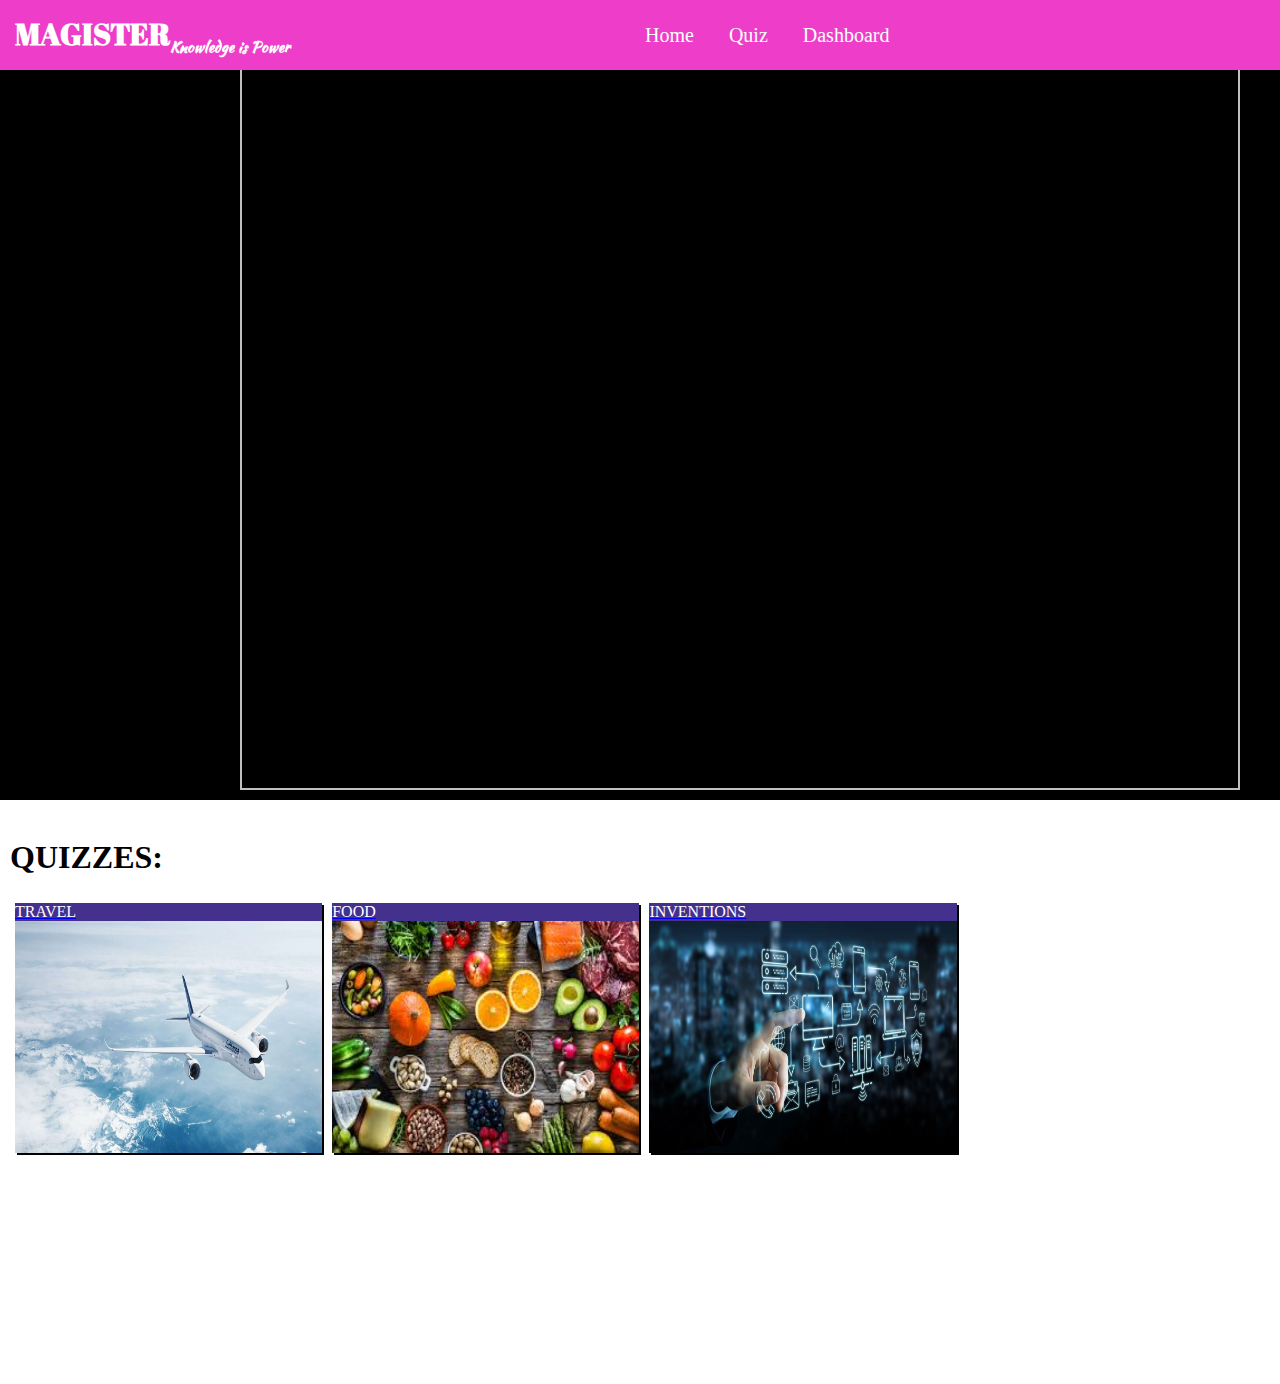
==== index.html @ af734507 "Add files via upload" ====
<html>
    <head>
        
        <title>Magister - The online knowledge platform</title>
        
        <!-- CSS files -->
        <link href="stylesheet.css" rel="stylesheet">

        <!-- Favicons -->
        <link href="assets\img\favicons\favicon.ico" rel="icon" type="image/x-icon">

        <!-- Google Fonts -->
        <link href="https://fonts.googleapis.com/css2?family=Abril+Fatface&display=swap" rel="stylesheet">
        <link href="https://fonts.googleapis.com/css2?family=Kaushan+Script&display=swap" rel="stylesheet">
    </head>
    <body>        
        <header>
            <nav>            
                <div  id="tools">
                    <!-- <img id="logo" href="assets\img\images\Bevanda_logo.jpg" alt="logo"> -->
                    <h1 data-aos="flip-left" data-aos-duration="5000" id="website-name">MAGISTER<sub id="tagline">Knowledge is Power</sub></h1>
                    <ul id="list" class="navmenu">
                        <a href="index.html">Home</a>
                        <a href="#quizzes">Quiz</a>
                        <a href="quizzes/Dashboard.html">Dashboard</a>
                    </ul>
                </div>
            </nav>            
        </header>

        <!-- Main image section -->
        <section id="home">
            <img id="gif" src="assets\videos\magister.GIF" type="video\mp4" >
        </section>
        <br>
            <section class="quiz" id="quizzes">
                <h1>QUIZZES:</h1>
                <a href="quizzes/travelquiz.html">
                    <img height="250px" width="100%" src="assets\images\travel1.jpg" alt="Travel">
                    <div id="quiz_name" class="top_left"><p>TRAVEL</p></div>
                </a>
                <a href="quizzes/foodquiz.html">
                    <img height="250px" width="100%" src="assets\images\food1.jpg" alt="Food">
                    <div id="quiz_name" class="top_left"><p>FOOD</p></div>
                </a>
                <a href="quizzes/Inventions.html">
                    <img height="250px" width="100%" src="assets\images\tech1.jpg" alt="Tech">
                    <div id="quiz_name" class="top_left"><p>INVENTIONS</p></div>
                </a>
                <br><br><br><br><br><br><br><br><br><br><br><br><br><br><br><br><br><br><br><br><br><br><br><br><br><br><br>
                
            </section>
    </body>
</html>
---- stylesheet.css ----
html{
    scroll-behavior: smooth;
}

body{
    margin: 0px;
    overflow-x: hidden;
}

header{
    transition: 0.3s;
}

#website-name{
    font-size: 30px;
    font-family: 'Abril Fatface', cursive;
    border: red;
}

#tagline{
    font-family: 'Kaushan Script', cursive;
    font-size: 15px;
}

#list{
    position: relative;
    left: 300px;
}

#logo{
    width: 40px;
    height: 40px;
    z-index: 2;
}


#tools{
    padding: 15px;
    width: 100%;
    height: 40px;
    border: 0px;
    z-index: 1;
    color: white;
    align-items: center;
    display: flex;
    position: fixed;
    background-color: #ee3ec9;
}


    



.navmenu { 
    display: inline;
    color: white;
    font-size: 20px;
    position: relative;
    left: 200px;
}

.navmenu>a{
    margin-left: 15px;
    margin-right: 15px;
    transition: font-size 0.3s, border-color 1s;
    border-width: 0 0 1px 0;
    border-color: #ee3ec9;
    border-style: solid;
    border-bottom-left-radius: 10px;
    padding: 0 0 3px 0;
    z-index: -1;
    color: white;
    text-decoration: none;
}

.navmenu>a:hover{
    font-size: 30px;
    border-color: white;
}

#lognsign{
    position: relative;
    left: 420px;
}

.buttons{
    display: inline-block;
    color: white;
    border: 5px;
    border-color: white;
    text-align: center;
    font-size: 15px;
}
.buttons>a{
    transition: font-size 0.3s;
    margin-left:8px;
    margin-right: 8px;
}

.buttons>a:hover{
    font-size: 20px;
}

#home{
    background-color: black;
    height: 800px;
}

#gif{
    position: relative;
    left: 120px;
    width: 500px;
    height: 400px;
    zoom: 200%;
    bottom: 5px;
}

.quiz{
    position: relative;
    left: 10px;
}

.quiz>a>div{
    text-decoration: none;
}

.quiz>h1{
    font-style: 'Abril fatface', cursive;
}

.quiz>a{
    width: 24%;
    height: 250px;
    float: left;
    padding: 0px;
    margin: 5px;
    box-shadow: 2px 2px black;
    background-color: whitesmoke;
}

.top_left{
    position: relative;
    bottom: 266px;
    transition: font-size 0.3s;
    background-color: #44318d;
    color: white; 
    z-index: 2;
    text-decoration: none;
}

.quiz>a:hover{
    font-size: 40px;
}

#dash{
    position: relative;
    top: 100px;
    left: 10px;
    border-style: solid;
    border-width: 1px;
    padding: 15px;
    border-radius: 10px;
    box-shadow: 1px 1px #ee3ec9;
}
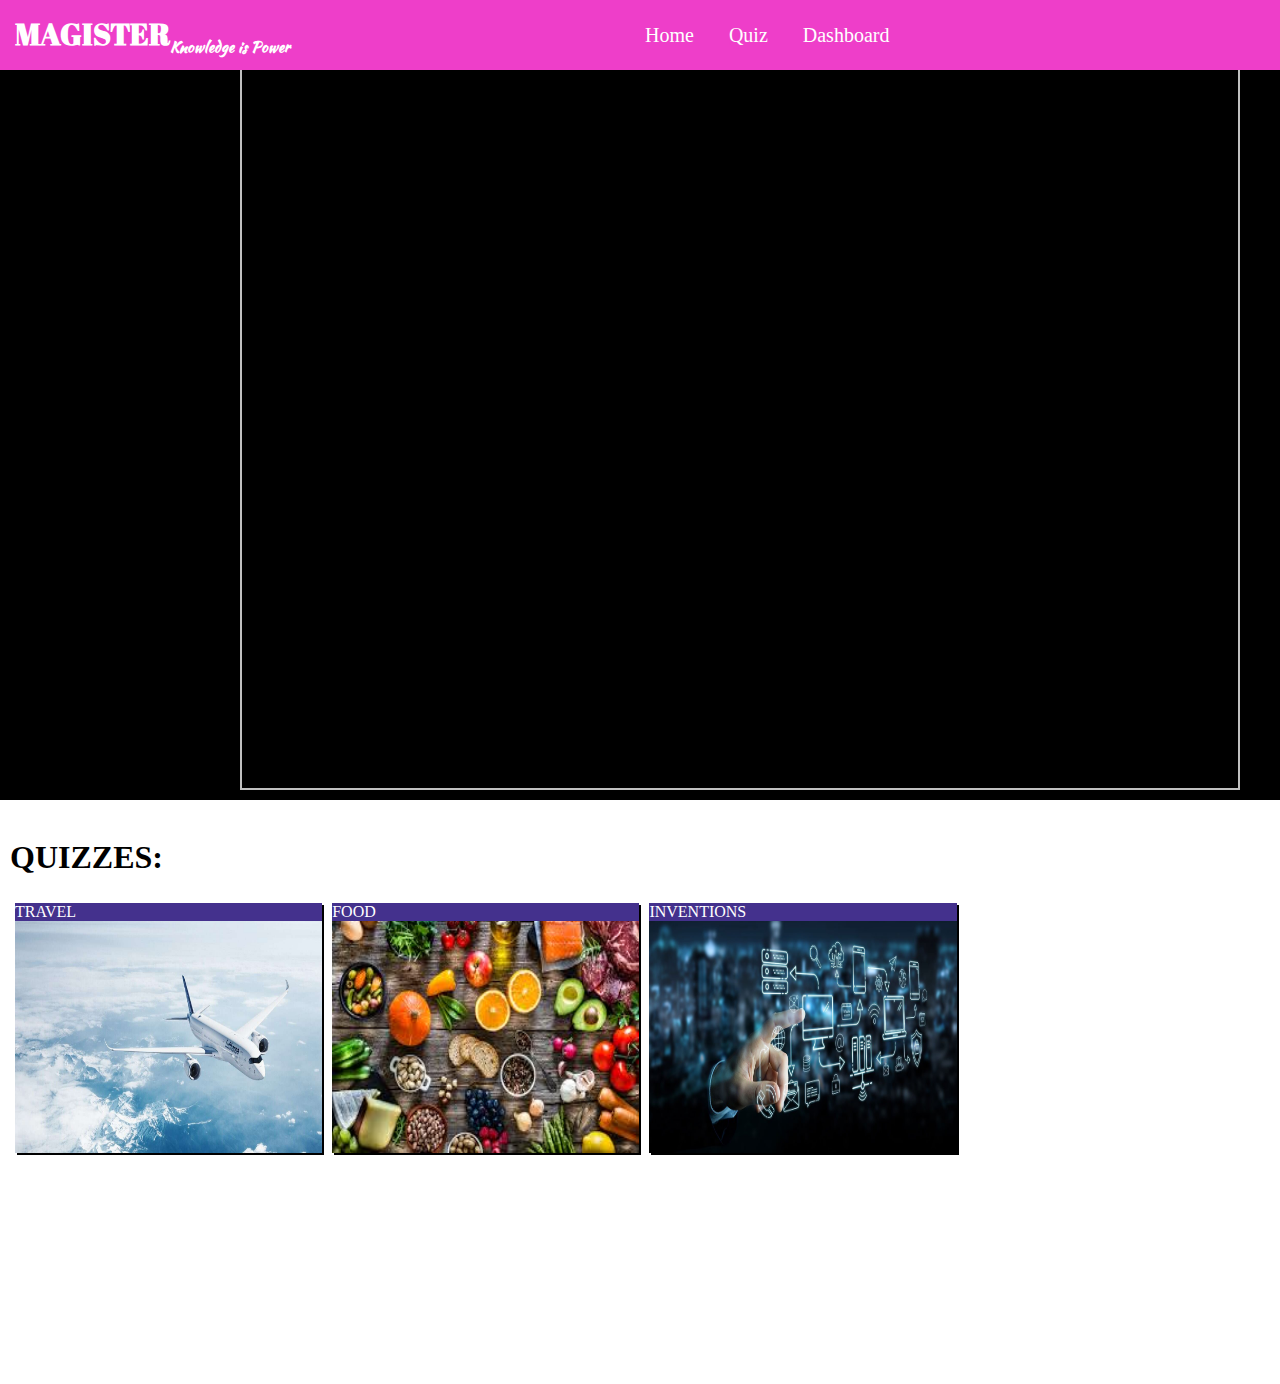
==== commit bda0dfd9: "Text decoration made as none" ====
--- a/index.html
+++ b/index.html
@@ -7,7 +7,7 @@
         <link href="stylesheet.css" rel="stylesheet">
 
         <!-- Favicons -->
-        <link href="assets\img\favicons\favicon.ico" rel="icon" type="image/x-icon">
+        <!-- <link href="assets\img\favicons\favicon.ico" rel="icon" type="image/x-icon"> -->
 
         <!-- Google Fonts -->
         <link href="https://fonts.googleapis.com/css2?family=Abril+Fatface&display=swap" rel="stylesheet">
@@ -37,15 +37,15 @@
                 <h1>QUIZZES:</h1>
                 <a href="quizzes/travelquiz.html">
                     <img height="250px" width="100%" src="assets\images\travel1.jpg" alt="Travel">
-                    <div id="quiz_name" class="top_left"><p>TRAVEL</p></div>
+                    <div class="top_left"><p id="quiz_name">TRAVEL</p></div>
                 </a>
                 <a href="quizzes/foodquiz.html">
                     <img height="250px" width="100%" src="assets\images\food1.jpg" alt="Food">
-                    <div id="quiz_name" class="top_left"><p>FOOD</p></div>
+                    <div class="top_left"><p id="quiz_name">FOOD</p></div>
                 </a>
                 <a href="quizzes/Inventions.html">
                     <img height="250px" width="100%" src="assets\images\tech1.jpg" alt="Tech">
-                    <div id="quiz_name" class="top_left"><p>INVENTIONS</p></div>
+                    <div  class="top_left"><p id="quiz_name">INVENTIONS</p></div>
                 </a>
                 <br><br><br><br><br><br><br><br><br><br><br><br><br><br><br><br><br><br><br><br><br><br><br><br><br><br><br>
                 
--- a/stylesheet.css
+++ b/stylesheet.css
@@ -5,6 +5,7 @@
 body{
     margin: 0px;
     overflow-x: hidden;
+    text-decoration: none;
 }
 
 header{
@@ -46,11 +47,6 @@
     position: fixed;
     background-color: #ee3ec9;
 }
-
-
-    
-
-
 
 .navmenu { 
     display: inline;
@@ -121,12 +117,12 @@
     left: 10px;
 }
 
-.quiz>a>div{
-    text-decoration: none;
+.quiz>h1{
+    font-style: 'Abril fatface', cursive;
 }
 
-.quiz>h1{
-    font-style: 'Abril fatface', cursive;
+a:link{
+    text-decoration: none!important;
 }
 
 .quiz>a{
@@ -146,11 +142,11 @@
     background-color: #44318d;
     color: white; 
     z-index: 2;
-    text-decoration: none;
 }
 
 .quiz>a:hover{
     font-size: 40px;
+    text-decoration: none;
 }
 
 #dash{
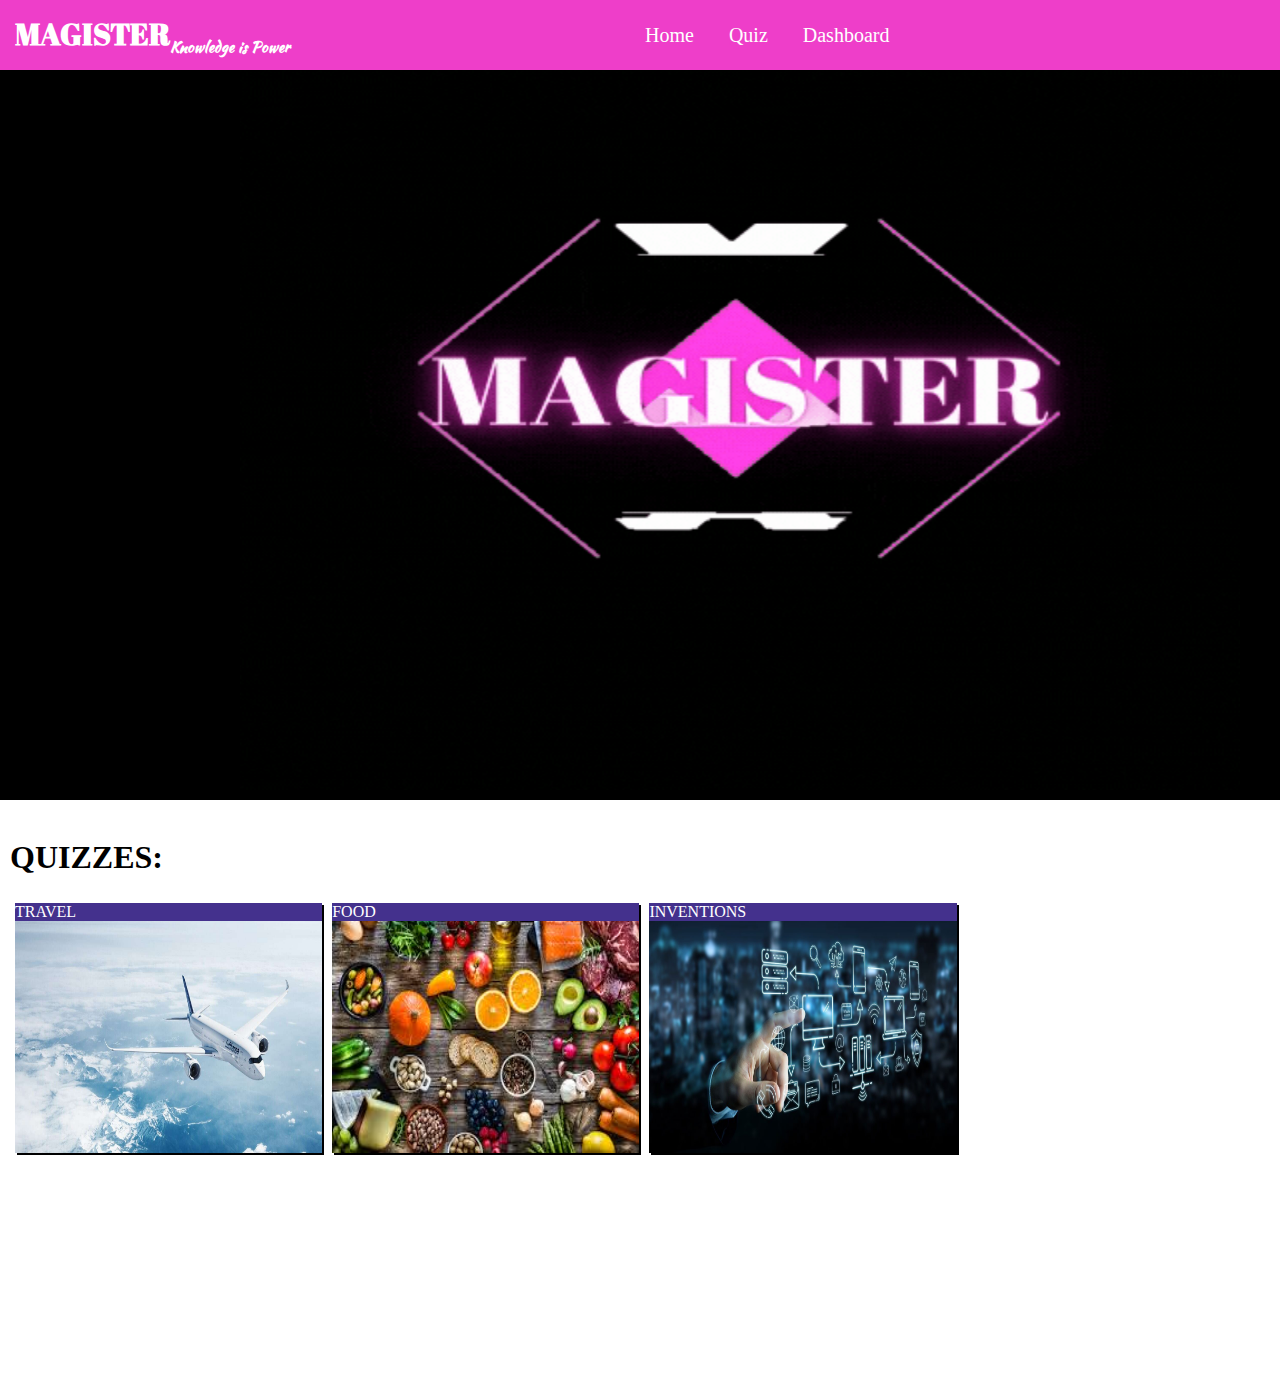
==== commit 8cf7cb26: "Update index.html" ====
--- a/index.html
+++ b/index.html
@@ -30,7 +30,7 @@
 
         <!-- Main image section -->
         <section id="home">
-            <img id="gif" src="assets\videos\magister.GIF" type="video\mp4" >
+            <img id="gif" src="assets\videos\Magister.gif" >
         </section>
         <br>
             <section class="quiz" id="quizzes">
@@ -51,4 +51,4 @@
                 
             </section>
     </body>
-</html>+</html>
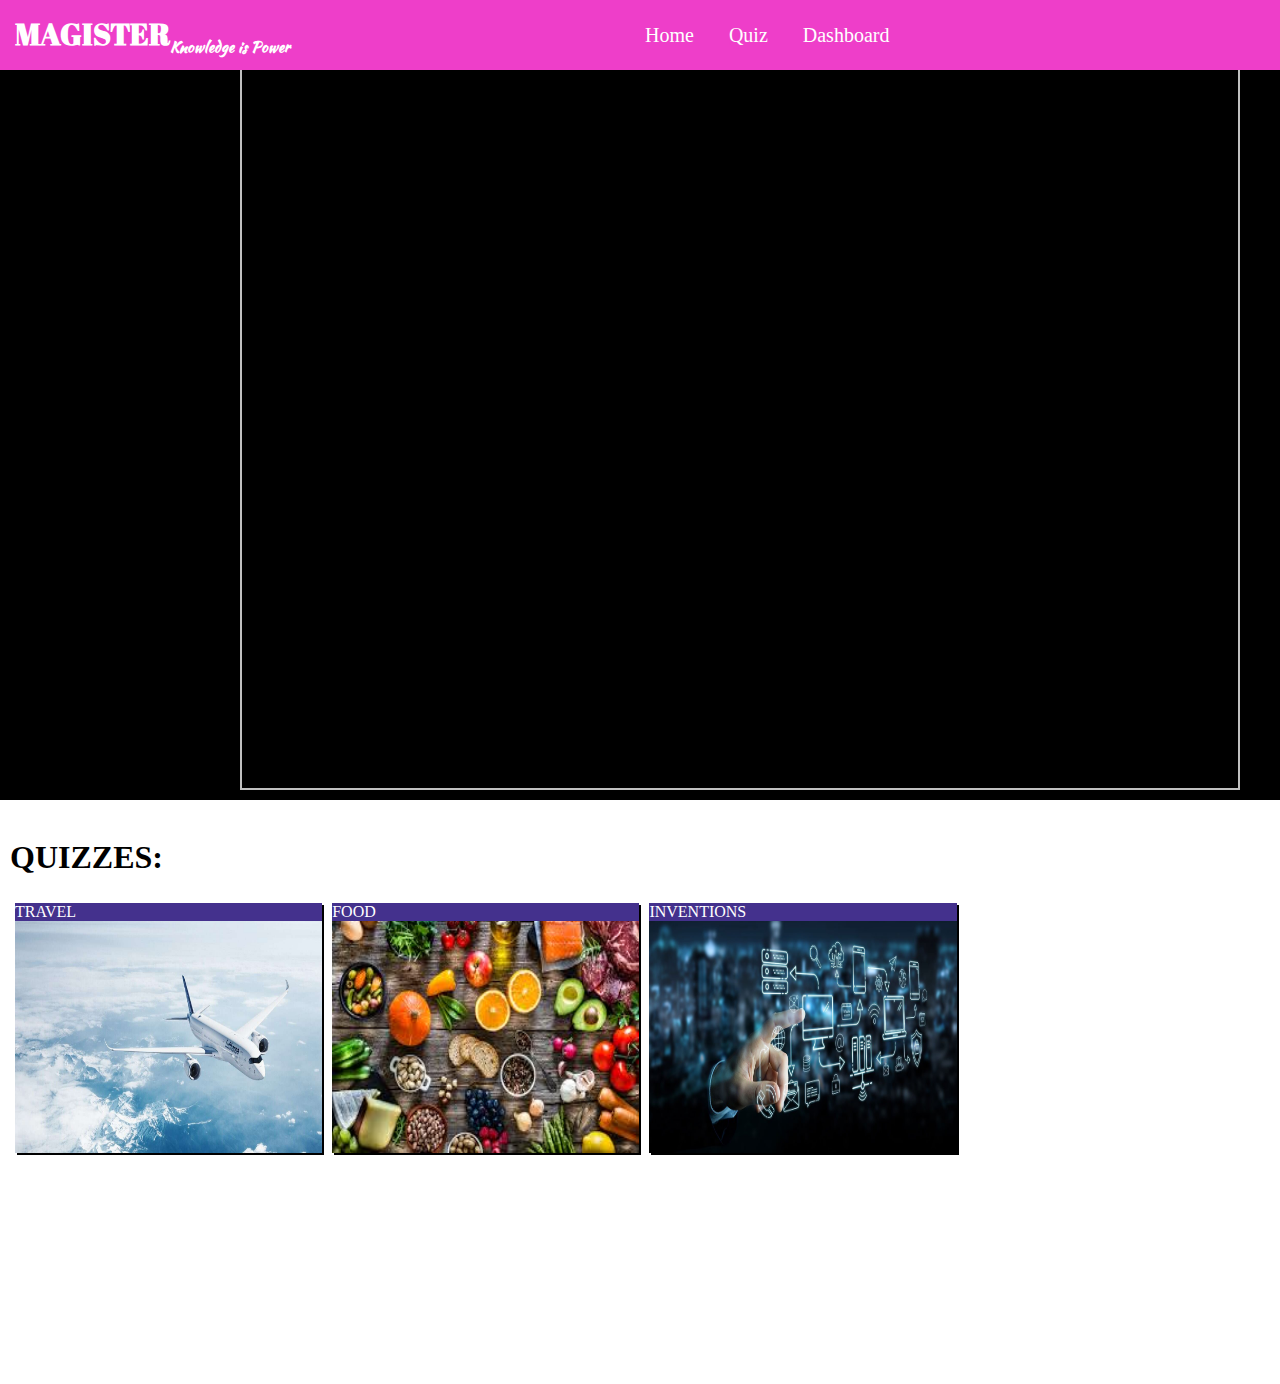
==== commit fab2286b: "Update index.html" ====
--- a/index.html
+++ b/index.html
@@ -30,7 +30,7 @@
 
         <!-- Main image section -->
         <section id="home">
-            <img id="gif" src="assets\videos\Magister.gif" >
+            <img id="gif" src="assets\videos\Magister.GIF">
         </section>
         <br>
             <section class="quiz" id="quizzes">
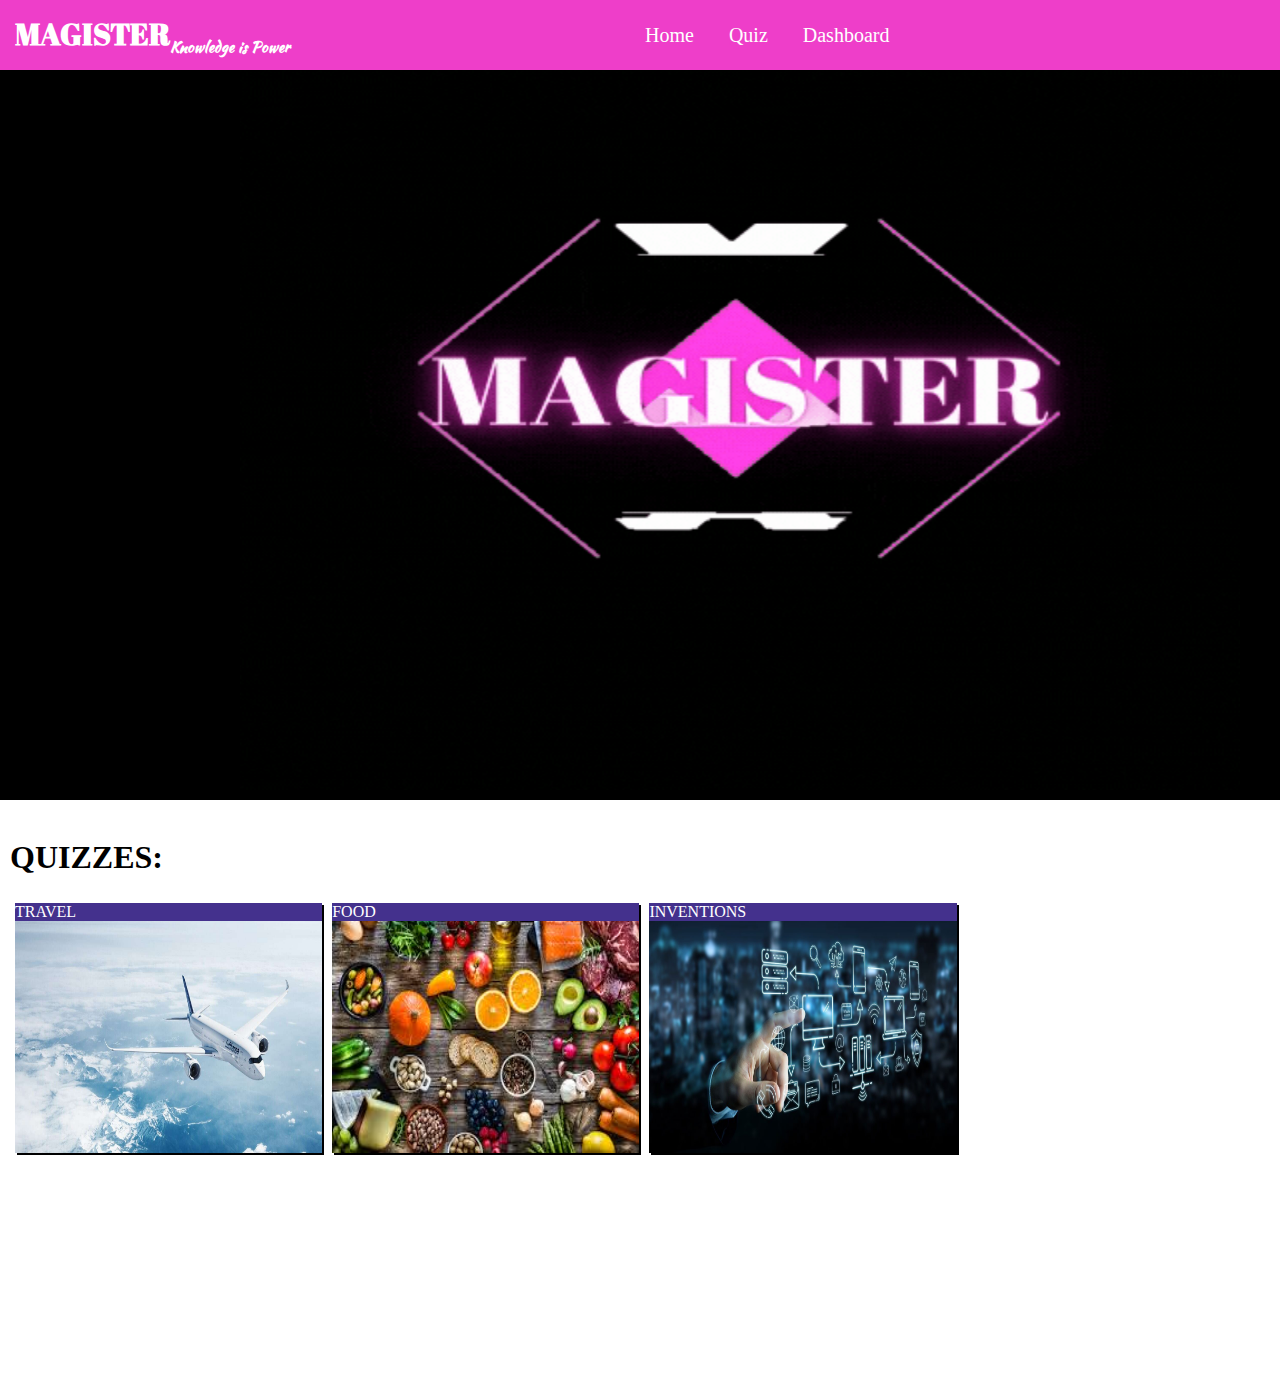
==== commit 2b89e2e8: "minor change" ====
--- a/index.html
+++ b/index.html
@@ -30,7 +30,7 @@
 
         <!-- Main image section -->
         <section id="home">
-            <img id="gif" src="assets\videos\Magister.GIF">
+            <img id="gif" src="assets\videos\Magister.gif">
         </section>
         <br>
             <section class="quiz" id="quizzes">
